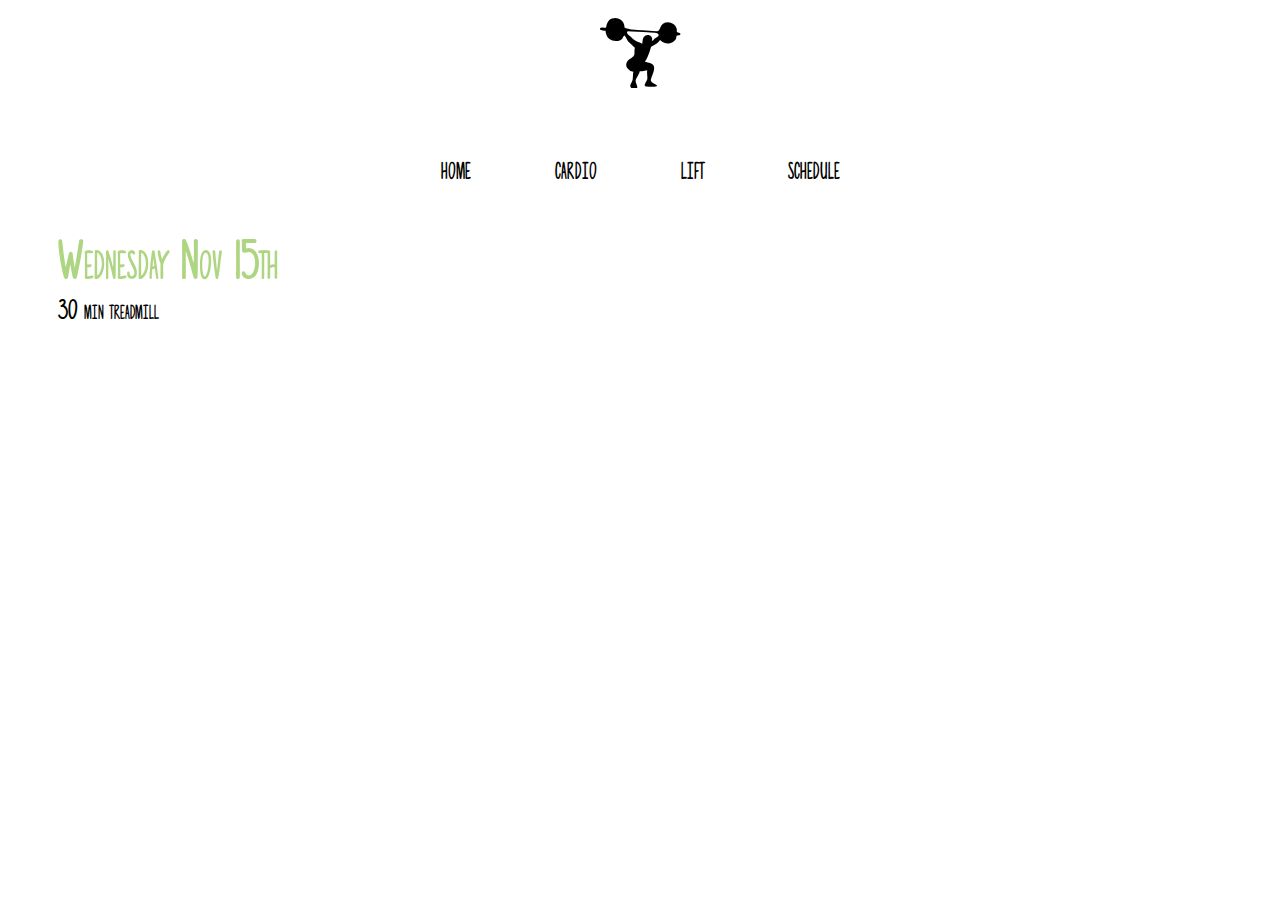
==== cardio.html @ ac1d564e "cardio" ====
<!DOCTYPE html>
<html>
<head>
<link REL="STYLESHEET" TYPE="text/css" HREF="ss.css"> 
<title> Cardio </title>
</head>

<body>
<div class="title"> G</div>

<ul>
  <li><a href="../fitness/index.html">home</a></li>
  <li><a href="../fitness/cardio.html">cardio</a></li>
  <li><a href="../fitness/liftlog.html">lift</a></li>
  <li><a href="#about">schedule</a></li>
</ul>


	  
	  
<div class="date">
Wednesday Nov 15th
</div>

<div class="workout">
30 min treadmill
</div>

</body>
</html>
---- ss.css ----
@font-face {
	font-family: sneaker;
	src: url("Sneakers.ttf");
}

@font-face {
	font-family: photo;
	src: url("Photographs.ttf");
}

@font-face {
	font-family: gym;
	src: url("GYM.ttf");
}

.title{
	font-family: gym;
	text-align: center;
	font-size: 100px;
	padding-top: 0px;
	color:  black ;
}


ul {
    list-style-type: none;
    margin: 0;
    padding: 0;
    overflow: hidden;
    text-align: center;
}

li {
	text-align: center;
	display:inline-block;
    font-size: 30px;
    color: black;
}

li a {
	color: black;
    display: inline-block;
    padding: 40px;
    font-family: photo;
    text-decoration-style: none;
    text-decoration: none;
}

li a:hover{
	color:  #aed581 ;
}

li a:visited{
	text-decoration-style:  none;
}

.date {
	font-family: photo;
	text-decoration: bold;
	color: #aed581;
	font-size: 50px;
}

body {
	padding-left: 50px;
	padding-right: 50px;
}

.workout{
	font-family: photo;
	font-size: 25px;
	font-color: gray;
}
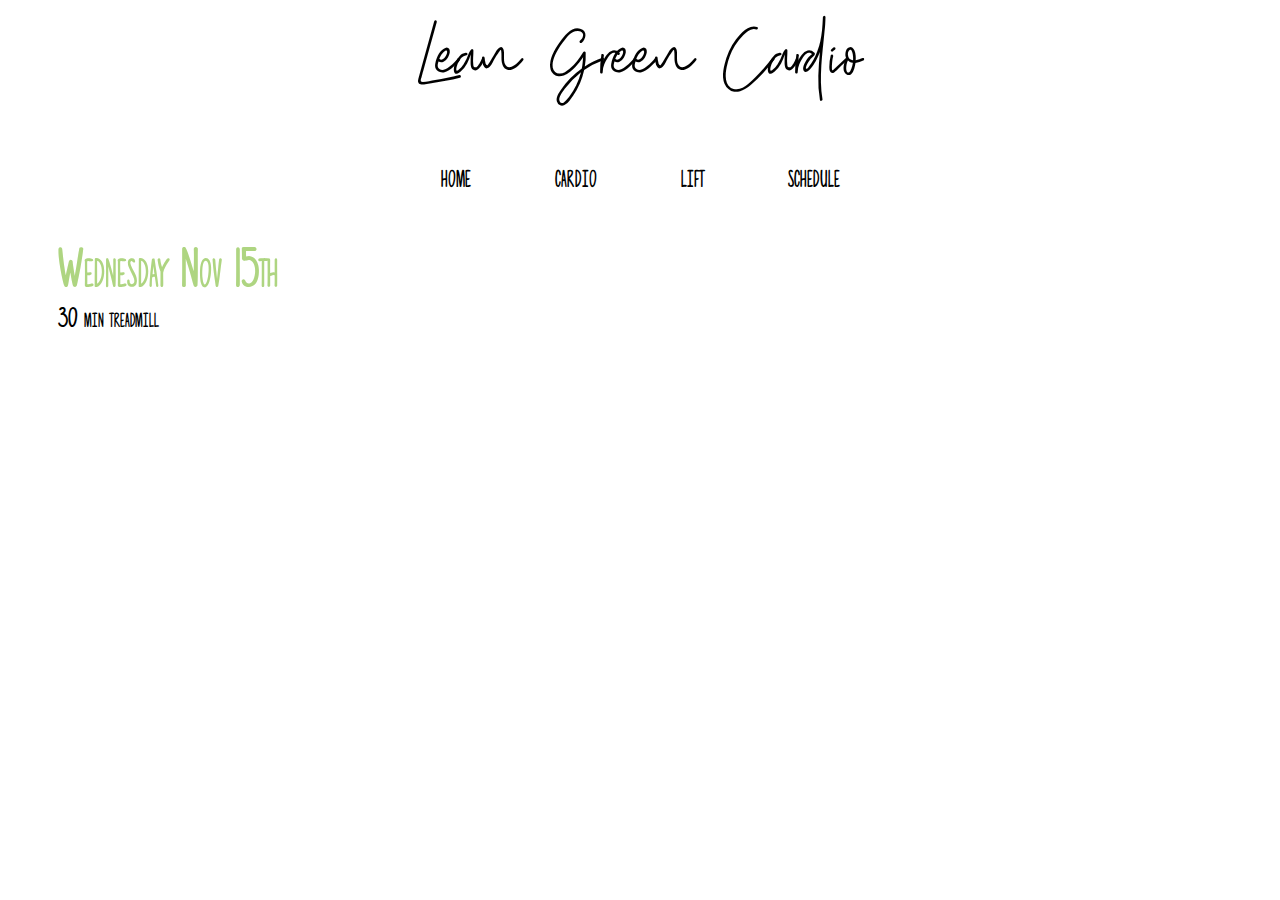
==== commit f0a2facc: "font" ====
--- a/cardio.html
+++ b/cardio.html
@@ -6,7 +6,7 @@
 </head>
 
 <body>
-<div class="title"> G</div>
+<div class="title"> Lean Green Cardio</div>
 
 <ul>
   <li><a href="../fitness/index.html">home</a></li>
--- a/ss.css
+++ b/ss.css
@@ -13,8 +13,17 @@
 	src: url("GYM.ttf");
 }
 
+@font-face{
+	font-family:stone;
+	src:url("Shutter Stone Standar.ttf");
+}
+
+@font-face{
+	font-family:blessing;
+	src:url("Blessing in Disguise Regular.otf");
+}
 .title{
-	font-family: gym;
+	font-family: stone;
 	text-align: center;
 	font-size: 100px;
 	padding-top: 0px;
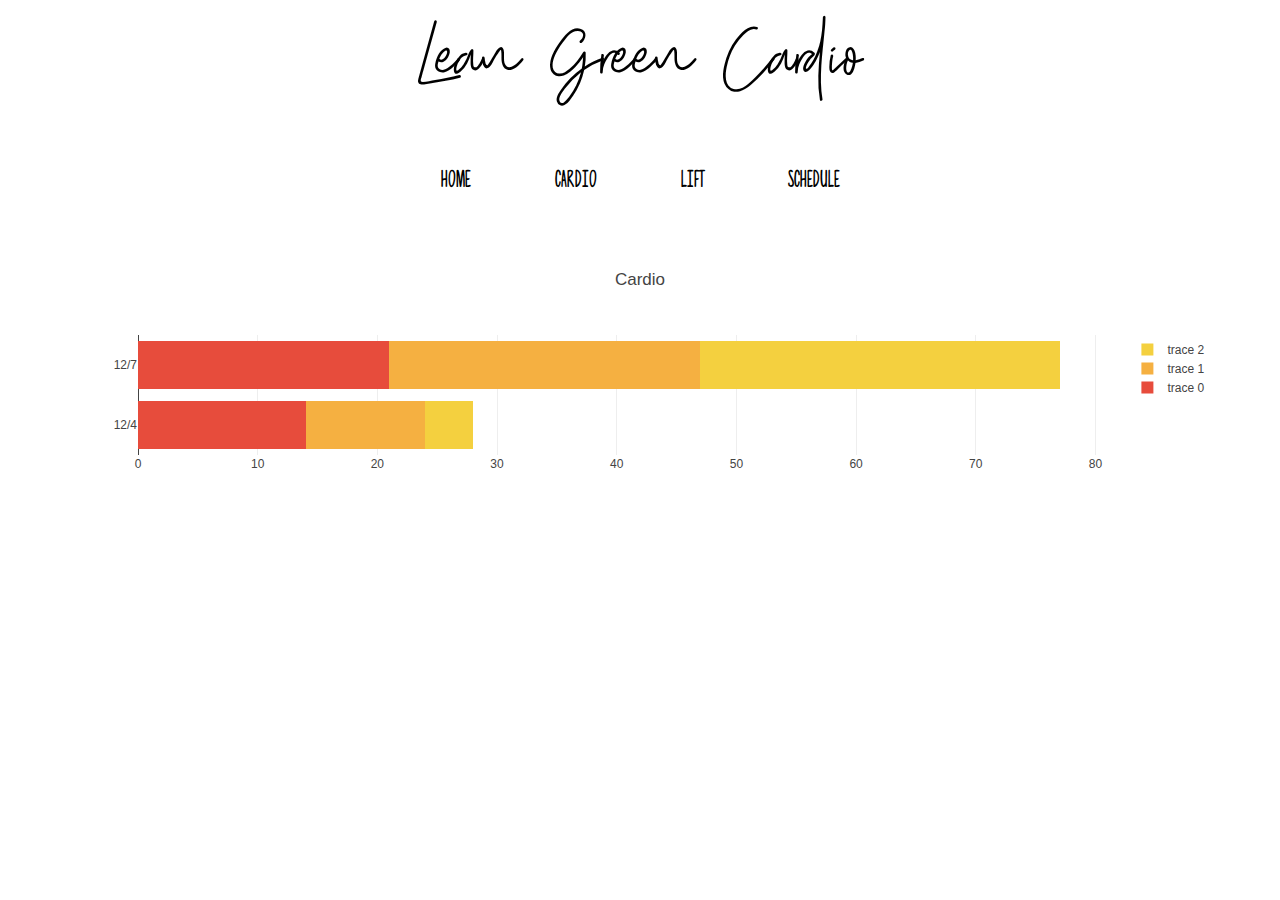
==== commit cf32f072: "cardio graf" ====
--- a/cardio.html
+++ b/cardio.html
@@ -2,6 +2,7 @@
 <html>
 <head>
 <link REL="STYLESHEET" TYPE="text/css" HREF="ss.css"> 
+<script src="https://cdn.plot.ly/plotly-latest.min.js"></script>
 <title> Cardio </title>
 </head>
 
@@ -12,19 +13,45 @@
   <li><a href="../fitness/index.html">home</a></li>
   <li><a href="../fitness/cardio.html">cardio</a></li>
   <li><a href="../fitness/liftlog.html">lift</a></li>
-  <li><a href="#about">schedule</a></li>
+  <li><a href="../fitness/schedule.html">schedule</a></li>
 </ul>
 
+<div id='cardio'> </div>
 
-	  
-	  
-<div class="date">
-Wednesday Nov 15th
-</div>
+  <script>
+ var peak = {
+  type: 'bar',
+  x: [14, 21],
+  y: ['12/4', '12/7'],
+  orientation: 'h',
+  marker: {color: 'rgb( 231, 76, 60 )', }
+};
 
-<div class="workout">
-30 min treadmill
-</div>
+var card = {
+  type: 'bar',
+  x: [10, 26],
+  y: ['12/4', '12/7'],
+  orientation: 'h',
+  marker: {color: 'rgb(245, 176, 65)', }
+};
+
+var fat = {
+  type: 'bar',
+  x: [4,30],
+  y: ['12/4', '12/7'],
+  orientation: 'h',
+  marker: {color: 'rgb( 244, 208, 63)',}
+};
+
+var data = [peak, card, fat]
+
+var layout = {
+  title: 'Cardio',
+  barmode: 'stack'
+};
+
+Plotly.newPlot('cardio', data, layout);
+  </script>
 
 </body>
 </html> 
--- a/ss.css
+++ b/ss.css
@@ -76,7 +76,12 @@
 }
 
 .workout{
-	font-family: photo;
+	font-family: Georgia;
 	font-size: 25px;
 	font-color: gray;
+}
+
+#cardio{
+	width: 100%;
+	height: 300px;
 }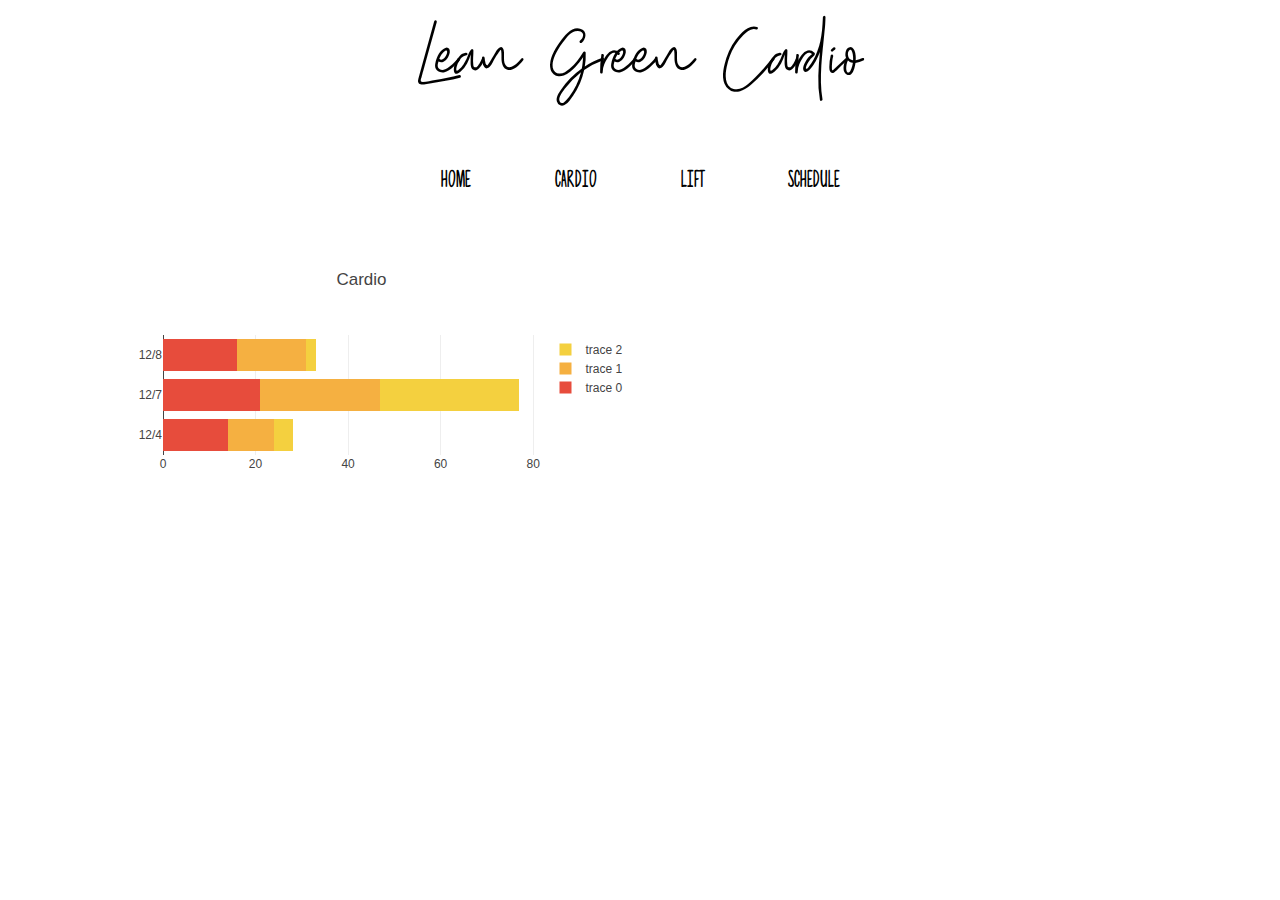
==== commit 2845c6bd: "12/9" ====
--- a/cardio.html
+++ b/cardio.html
@@ -21,24 +21,24 @@
   <script>
  var peak = {
   type: 'bar',
-  x: [14, 21],
-  y: ['12/4', '12/7'],
+  x: [14, 21, 16],
+  y: ['12/4', '12/7', '12/8'],
   orientation: 'h',
   marker: {color: 'rgb( 231, 76, 60 )', }
 };
 
 var card = {
   type: 'bar',
-  x: [10, 26],
-  y: ['12/4', '12/7'],
+  x: [10, 26, 15],
+  y: ['12/4', '12/7', '12/8'],
   orientation: 'h',
   marker: {color: 'rgb(245, 176, 65)', }
 };
 
 var fat = {
   type: 'bar',
-  x: [4,30],
-  y: ['12/4', '12/7'],
+  x: [4,30, 2],
+  y: ['12/4', '12/7', '12/8'],
   orientation: 'h',
   marker: {color: 'rgb( 244, 208, 63)',}
 };
--- a/ss.css
+++ b/ss.css
@@ -71,8 +71,9 @@
 }
 
 body {
-	padding-left: 50px;
-	padding-right: 50px;
+	padding-left: 75px;
+	padding-right: 75px;
+	padding-bottom: 75px;
 }
 
 .workout{
@@ -82,6 +83,31 @@
 }
 
 #cardio{
-	width: 100%;
+	width: 50%;
 	height: 300px;
+}
+
+#codexpl{
+	padding: 25px;
+}
+
+#codexpl th, #codexpl td{
+    padding:0.8em;
+    border: none;
+}
+#codexpl th{
+    background-color:#aed581;
+    text-transform: uppercase;
+    letter-spacing: 3px;
+}
+
+.plans caption{
+font-family: blessing;
+padding: 50px;
+font-size: 50px;
+}
+
+table{
+	padding-top: 10px;
+	display:inline-block;
 }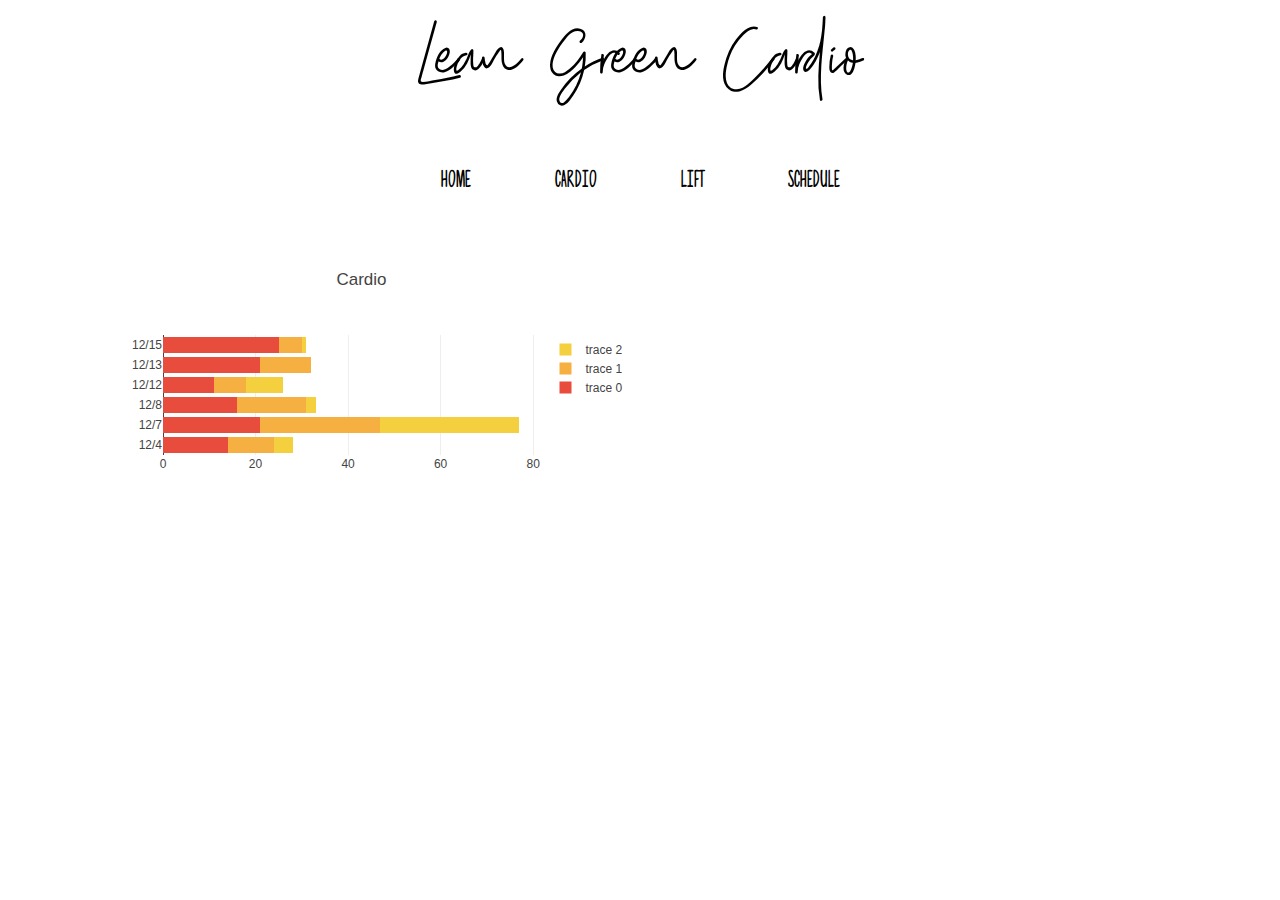
==== commit 47986b51: "cardio" ====
--- a/cardio.html
+++ b/cardio.html
@@ -21,24 +21,24 @@
   <script>
  var peak = {
   type: 'bar',
-  x: [14, 21, 16],
-  y: ['12/4', '12/7', '12/8'],
+  x: [14, 21, 16, 11, 21, 25],
+  y: ['12/4', '12/7', '12/8', '12/12', '12/13', '12/15'],
   orientation: 'h',
-  marker: {color: 'rgb( 231, 76, 60 )', }
+  marker: {color: 'rgb( 231, 76, 60, )', }
 };
 
 var card = {
   type: 'bar',
-  x: [10, 26, 15],
-  y: ['12/4', '12/7', '12/8'],
+  x: [10, 26, 15, 7, 11, 5],
+  y: ['12/4', '12/7', '12/8', '12/12', '12/13', '12/15'],
   orientation: 'h',
   marker: {color: 'rgb(245, 176, 65)', }
 };
 
 var fat = {
   type: 'bar',
-  x: [4,30, 2],
-  y: ['12/4', '12/7', '12/8'],
+  x: [4,30, 2, 8, 0, 1],
+  y: ['12/4', '12/7', '12/8', '12/12', '12/13', '12/15'],
   orientation: 'h',
   marker: {color: 'rgb( 244, 208, 63)',}
 };
--- a/ss.css
+++ b/ss.css
@@ -108,6 +108,5 @@
 }
 
 table{
-	padding-top: 10px;
 	display:inline-block;
 }